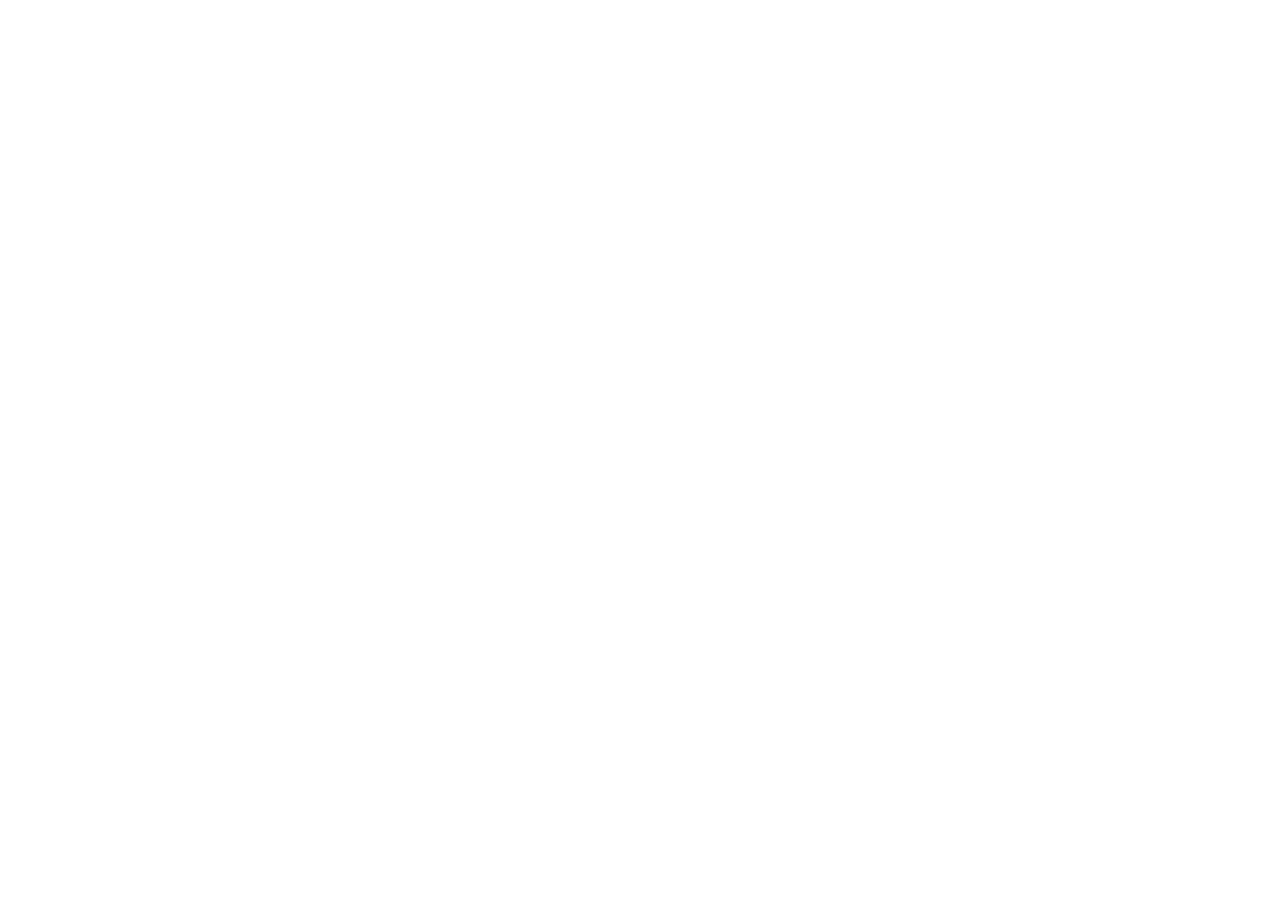
==== index.html @ 267eecd9 "Adding index blank page." ====
<!DOCTYPE HTML>
<html>
<head>
	<meta http-equiv="Content-Type" content="text/html; charset=UTF-8" />
	<meta name="viewport" content="width=device-width, maximum-scale=1.0, minimun-scale=1.0, initial-scale=1.0" />
	<!--[if lt IE 9]>
				<script src="http://html5shiv.googlecode.com/svn/trunk/html5.js"></script>
	<![endif]-->

  	<link rel="stylesheet" href="css/normalize.css" />
  	<link rel="stylesheet" href="css/foundation.css" />

  	<script src="js/vendor/custom.modernizr.js"></script>
	<title>Foundation 4</title>
</head>
<body>

</body>
</html>
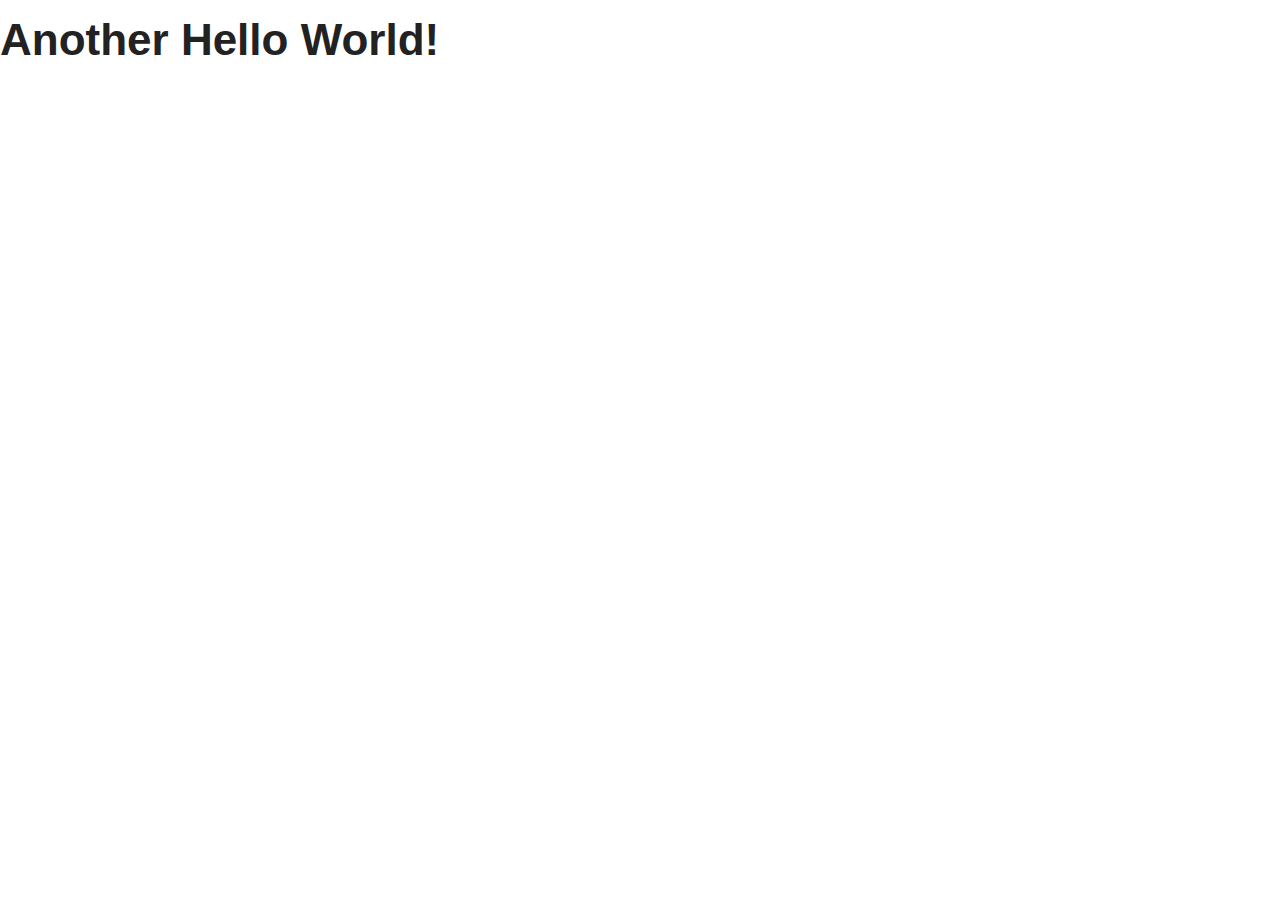
==== commit f0af3f0b: "setting header options." ====
--- a/index.html
+++ b/index.html
@@ -11,9 +11,9 @@
   	<link rel="stylesheet" href="css/foundation.css" />
 
   	<script src="js/vendor/custom.modernizr.js"></script>
-	<title>Foundation 4</title>
+	<title>Olimpiadas</title>
 </head>
 <body>
-
+	<h1>Another Hello World!</h1>
 </body>
 </html>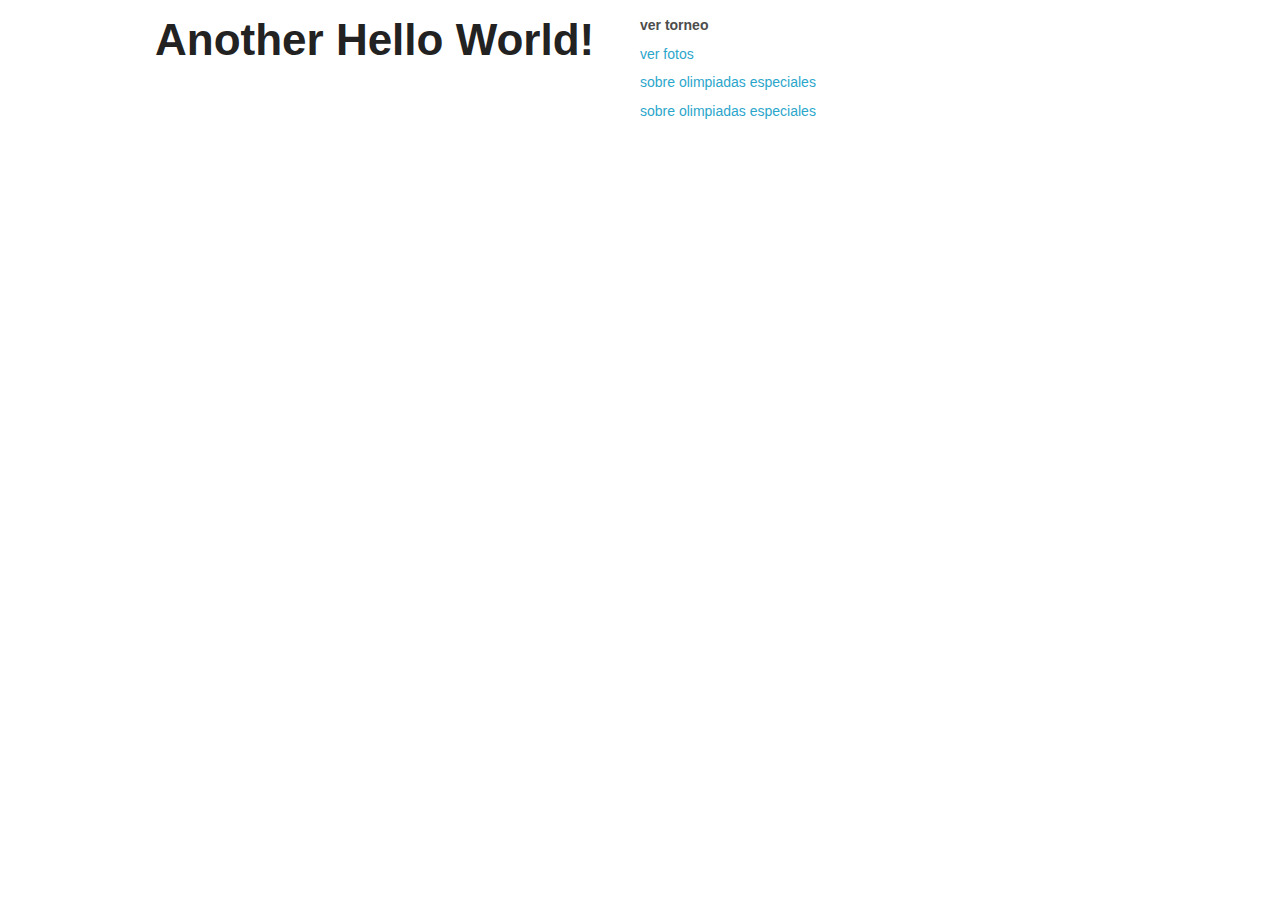
==== commit 0bef6f75: "Inicial structure" ====
--- a/index.html
+++ b/index.html
@@ -14,6 +14,19 @@
 	<title>Olimpiadas</title>
 </head>
 <body>
-	<h1>Another Hello World!</h1>
+	<div class="row">
+	  <div class="large-6 columns"><h1>Another Hello World!</h1></div>
+	  <div class="large-6 columns">
+	  	<div class="row">
+			<ul class="side-nav">
+			  <li class="active"><a href="#">ver torneo</a></li>
+			  <li><a href="#">ver fotos</a></li>
+			  <li><a href="#">sobre olimpiadas especiales</a></li>
+			  <li><a href="#">sobre olimpiadas especiales</a></li>
+			</ul>		
+		</div>
+	  </div>
+	</div>
+
 </body>
 </html>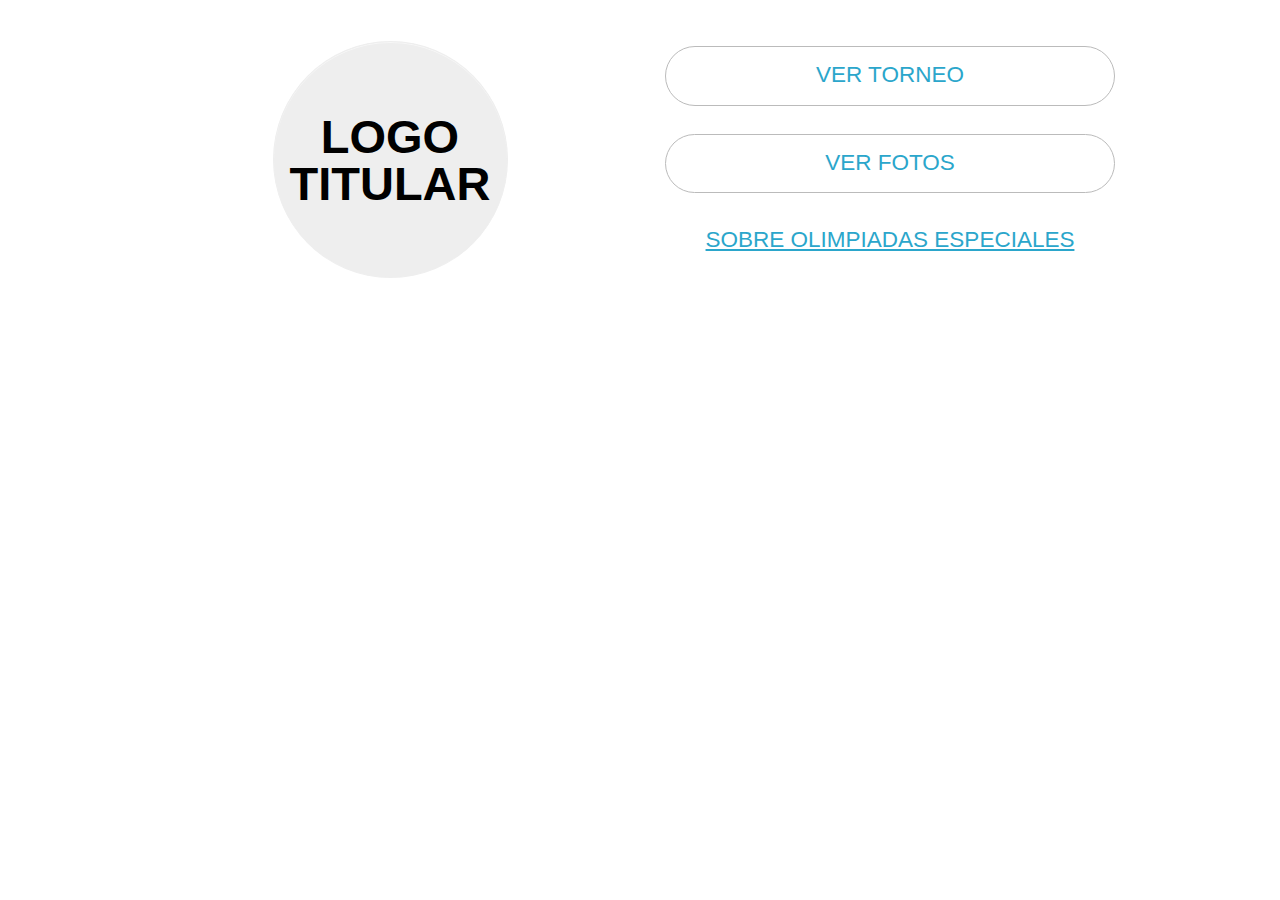
==== commit 89886783: "Home page, principal menu, add fittext for the text resize, select round page, adding FB pluging, wo" ====
--- a/index.html
+++ b/index.html
@@ -1,32 +1,44 @@
-<!DOCTYPE HTML>
-<html>
-<head>
-	<meta http-equiv="Content-Type" content="text/html; charset=UTF-8" />
-	<meta name="viewport" content="width=device-width, maximum-scale=1.0, minimun-scale=1.0, initial-scale=1.0" />
-	<!--[if lt IE 9]>
-				<script src="http://html5shiv.googlecode.com/svn/trunk/html5.js"></script>
-	<![endif]-->
-
-  	<link rel="stylesheet" href="css/normalize.css" />
-  	<link rel="stylesheet" href="css/foundation.css" />
-
-  	<script src="js/vendor/custom.modernizr.js"></script>
-	<title>Olimpiadas</title>
-</head>
-<body>
-	<div class="row">
-	  <div class="large-6 columns"><h1>Another Hello World!</h1></div>
-	  <div class="large-6 columns">
-	  	<div class="row">
-			<ul class="side-nav">
-			  <li class="active"><a href="#">ver torneo</a></li>
-			  <li><a href="#">ver fotos</a></li>
-			  <li><a href="#">sobre olimpiadas especiales</a></li>
-			  <li><a href="#">sobre olimpiadas especiales</a></li>
-			</ul>		
-		</div>
-	  </div>
-	</div>
-
-</body>
+<!DOCTYPE HTML>
+<html>
+<head>
+	<meta http-equiv="Content-Type" content="text/html; charset=UTF-8" />
+	<meta name="viewport" content="width=device-width, maximum-scale=1.0, minimun-scale=1.0, initial-scale=1.0" />
+	<!--[if lt IE 9]>
+				<script src="http://html5shiv.googlecode.com/svn/trunk/html5.js"></script>
+	<![endif]-->
+
+  	<link rel="stylesheet" href="css/normalize.css" />
+  	<link rel="stylesheet" href="css/foundation.css" />
+  	<link rel="stylesheet" href="css/home.css" />
+
+  	<script src="js/vendor/custom.modernizr.js"></script>
+	<title>Olimpiadas</title>
+</head>
+<body>
+<div id="fb-root"></div>
+<script>(function(d, s, id) {
+  var js, fjs = d.getElementsByTagName(s)[0];
+  if (d.getElementById(id)) return;
+  js = d.createElement(s); js.id = id;
+  js.src = "//connect.facebook.net/en_US/all.js#xfbml=1";
+  fjs.parentNode.insertBefore(js, fjs);
+}(document, 'script', 'facebook-jssdk'));</script>
+	<div class="row">
+	  <div class="columns large-6"><h1><a href="#" class="button circle">LOGO
+TITULAR</a></h1></div>
+	  <div class="large-6 columns">
+	  	<div class="row">
+			<ul class="side-nav">
+			  <li class="active"><a href="seleccionRonda.html" class="button round">ver torneo</a></li>
+			  <li><a href="#" class="button round">ver fotos</a></li>
+			  <li><a class="txt" href="#">sobre olimpiadas especiales</a></li>
+			  <li><div class="fb-follow" data-href="https://www.facebook.com/zurb" data-layout="button_count" data-show-faces="false" data-width="450"></div></li>
+			</ul>		
+		</div>
+	  </div>
+	</div>
+<script src="js/vendor/jquery.js"></script>
+<script src="js/vendor/jquery.fittext.js"></script>
+<script src="js/pages/home.js"></script>
+</body>
 </html>--- a/css/home.css
+++ b/css/home.css
@@ -0,0 +1,39 @@
+@charset "UTF-8";
+/* CSS Document */
+body{
+	margin: 2em 0 0;
+}
+h1{
+	text-align:center;
+}
+.button.circle {
+	background-color: #EEEEEE;
+    border-color: #EEEEEE;    
+    border-radius: 50% 50% 50% 50%;
+    color: #000000;
+    padding: 15% 0;
+    width: 50%;
+}
+.side-nav{
+	width:90%;
+	margin:0 auto;
+	text-align:center;
+}
+.side-nav li a, .side-nav li.active a, .side-nav li a:hover{
+	text-transform: uppercase;
+	font-weight: normal;
+	color:#2BA6CB;
+}
+.side-nav a.round{
+	background-color: transparent;
+	border-color: #BBBBBB;
+}
+.side-nav a.txt{
+	text-decoration: underline;
+}
+@media all and (min-width:800px) {
+	.side-nav li div{
+		float: right;
+    	padding-right: 2em;
+	}
+}